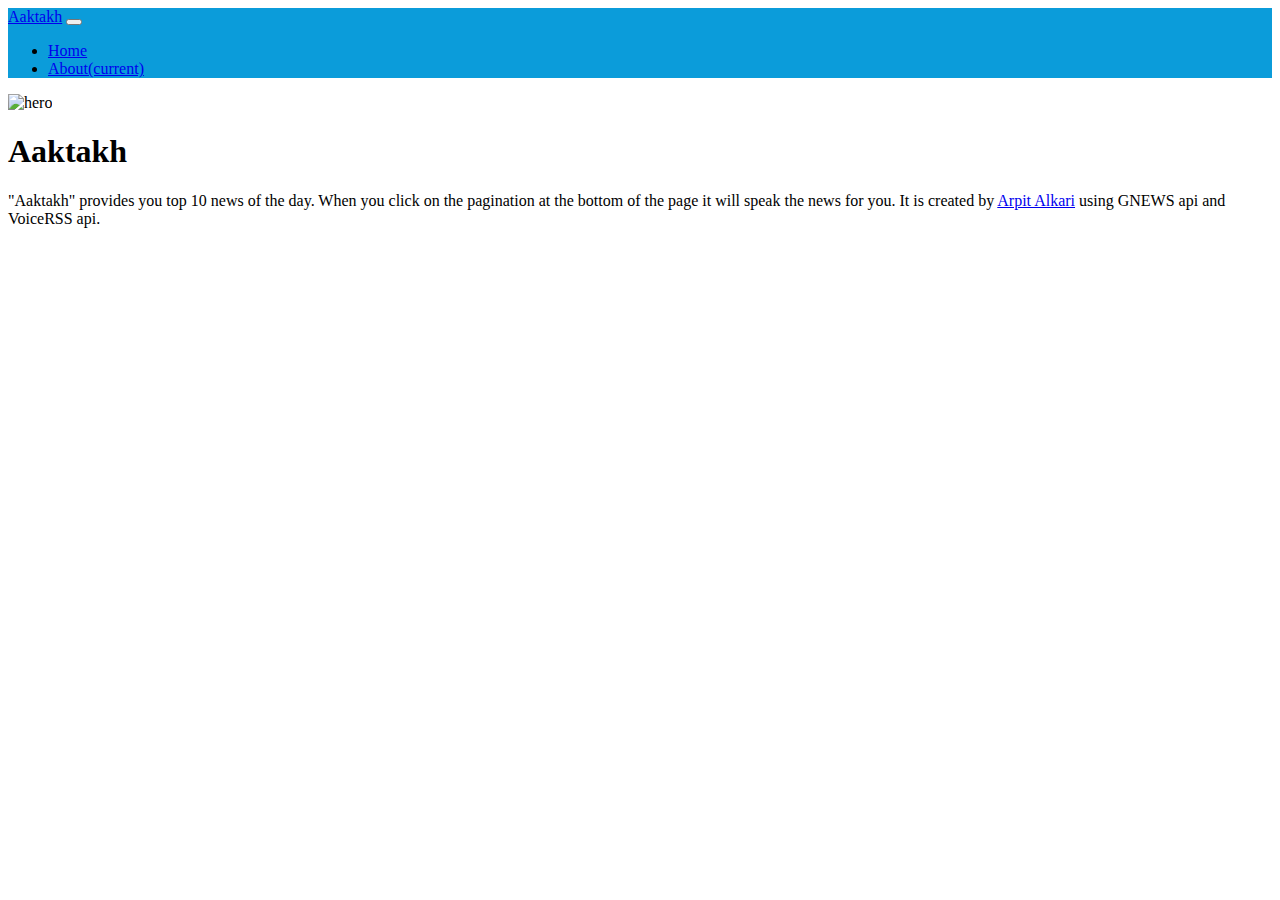
==== about.html @ 0ddcc807 "Add files via upload" ====
<!doctype html>
<html lang="en">
  <head>
    <!-- Required meta tags -->
    <meta charset="utf-8">
    <meta name="viewport" content="width=device-width, initial-scale=1, shrink-to-fit=no">
    <link href="https://unpkg.com/tailwindcss@^2/dist/tailwind.min.css" rel="stylesheet">
    <!-- Bootstrap CSS -->
    <link rel="stylesheet" href="https://cdn.jsdelivr.net/npm/bootstrap@4.5.3/dist/css/bootstrap.min.css" integrity="sha384-TX8t27EcRE3e/ihU7zmQxVncDAy5uIKz4rEkgIXeMed4M0jlfIDPvg6uqKI2xXr2" crossorigin="anonymous">
<link rel="stylesheet" href="style.css">
<link
    rel="stylesheet"
    href="https://cdnjs.cloudflare.com/ajax/libs/animate.css/4.1.1/animate.min.css"
  />
    <title>About</title>
    <style>
        .jumbotron{
           background-color: #0b9cda;
            margin: 50% auto !important;
            padding: 15px;
            vertical-align: middle;
            color: white;
        }

        #jum-bo{
            font-weight: 400;
        }
    </style>
  </head>
  <body>
    <section>
        <nav class="navbar navbar-expand-lg navbar-dark ">
            <a class="navbar-brand" href="#">Aaktakh</a>
            <button class="navbar-toggler" type="button" data-toggle="collapse" data-target="#navbarSupportedContent" aria-controls="navbarSupportedContent" aria-expanded="false" aria-label="Toggle navigation">
              <span class="navbar-toggler-icon"></span>
            </button>
          
            <div class="collapse navbar-collapse" id="navbarSupportedContent">
              <ul class="navbar-nav mr-auto">
                <li class="nav-item">
                  <a class="nav-link" href="index.html">Home </a>
                </li>
                <li class="nav-item active">
                  <a class="nav-link" href="#">About<span class="sr-only">(current)</span></a>
                </li>
              </ul>          
            </div>
          </nav>
    </section>
        



<!-- 
    <div class="jumbotron container-fluid">
        <h1 class="display-4">Aaktakh</h1>
        <p class="lead" id="jum-bo">"Aaktakh" provides you top 10 news of the day. When you click on the pagination at the bottom of the page it will speak the news for you. It is created by <a href="https://arpitalkari.000webhostapp.com">Arpit Alkari</a> using GNEWS api and VoiceRSS api.</p>
        
      </div> -->


      <section class="text-gray-700 body-font animate__animated animate__fadeInUpBig">
        <div class="container mx-auto flex px-5 py-24 items-center justify-center flex-col">
          <img class="lg:w-2/6 md:w-3/6 w-5/6 mb-10 object-cover object-center rounded" alt="hero" src="https://images.pexels.com/photos/6335/man-coffee-cup-pen.jpg?auto=compress&cs=tinysrgb&dpr=2&h=650&w=940">
          <div class="text-center lg:w-2/3 w-full">
            <h1 class="title-font sm:text-4xl text-3xl mb-4 font-medium text-gray-900">Aaktakh</h1>
            <p class="mb-8 leading-relaxed">"Aaktakh" provides you top 10 news of the day. When you click on the pagination at the bottom of the page it will speak the news for you. It is created by <a href="https://arpitalkari.000webhostapp.com">Arpit Alkari</a> using GNEWS api and VoiceRSS api.</p>
          </div>
        </div>
      </section>

    <!-- Optional JavaScript; choose one of the two! -->

    <!-- Option 1: jQuery and Bootstrap Bundle (includes Popper) -->
    <script src="https://code.jquery.com/jquery-3.5.1.slim.min.js" integrity="sha384-DfXdz2htPH0lsSSs5nCTpuj/zy4C+OGpamoFVy38MVBnE+IbbVYUew+OrCXaRkfj" crossorigin="anonymous"></script>
    <script src="https://cdn.jsdelivr.net/npm/bootstrap@4.5.3/dist/js/bootstrap.bundle.min.js" integrity="sha384-ho+j7jyWK8fNQe+A12Hb8AhRq26LrZ/JpcUGGOn+Y7RsweNrtN/tE3MoK7ZeZDyx" crossorigin="anonymous"></script>

    <!-- Option 2: jQuery, Popper.js, and Bootstrap JS
    <script src="https://code.jquery.com/jquery-3.5.1.slim.min.js" integrity="sha384-DfXdz2htPH0lsSSs5nCTpuj/zy4C+OGpamoFVy38MVBnE+IbbVYUew+OrCXaRkfj" crossorigin="anonymous"></script>
    <script src="https://cdn.jsdelivr.net/npm/popper.js@1.16.1/dist/umd/popper.min.js" integrity="sha384-9/reFTGAW83EW2RDu2S0VKaIzap3H66lZH81PoYlFhbGU+6BZp6G7niu735Sk7lN" crossorigin="anonymous"></script>
    <script src="https://cdn.jsdelivr.net/npm/bootstrap@4.5.3/dist/js/bootstrap.min.js" integrity="sha384-w1Q4orYjBQndcko6MimVbzY0tgp4pWB4lZ7lr30WKz0vr/aWKhXdBNmNb5D92v7s" crossorigin="anonymous"></script>
    -->
  </body>
</html>
---- style.css ----
@import url('https://fonts.googleapis.com/css2?family=Noto+Serif&display=swap');


.navbar{
    background-color: #0b9cda;
}


img{
    width: 100%;
    height: auto;
}

#cardss{
    width: 100%;
    display: flex;
    flex-wrap: wrap;
    flex-direction: row;
    justify-content: space-evenly;
}

.card{
    min-width: 350px !important;
    width:400px !important;
    max-width: 450px !important;
    height: auto;
    margin: 20px;
    border-radius: 18px;
    box-shadow: none;
    padding: 11px;
    transition: 400ms ease-in-out;
}

.card:hover{
    cursor: pointer;
    transform: scale(1.05);
    transition: 400ms ease-in-out;
    box-shadow: 0px 10px 25px rgba(127, 127, 127, 0.4);
}
.khabare{
    display: flex;
    flex-wrap: wrap;
    justify-content: center;
}

#readno{
    cursor: pointer;
    display: flex;
    justify-content: center;
    
}
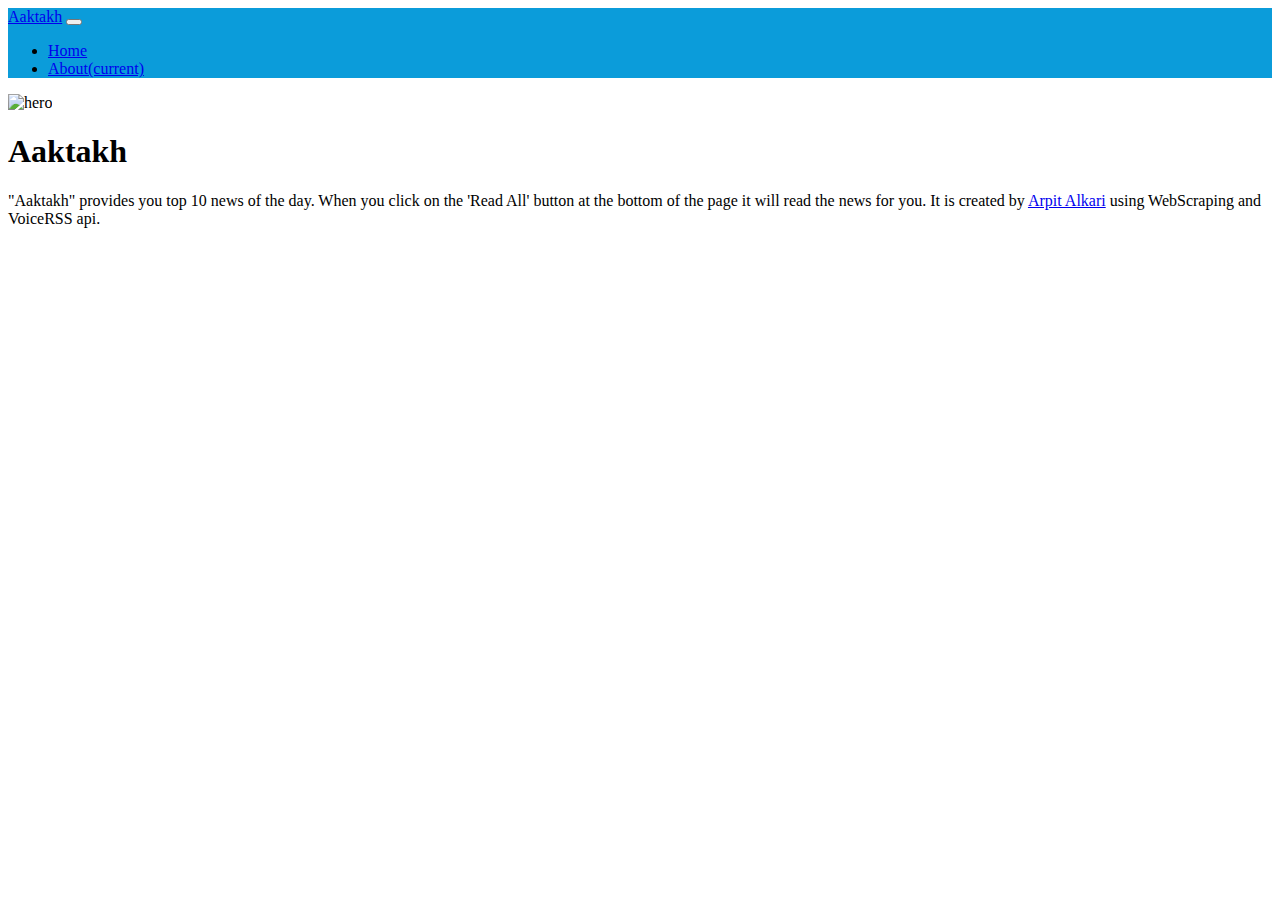
==== commit 4485eb57: "Update about.html" ====
--- a/about.html
+++ b/about.html
@@ -64,7 +64,7 @@
           <img class="lg:w-2/6 md:w-3/6 w-5/6 mb-10 object-cover object-center rounded" alt="hero" src="https://images.pexels.com/photos/6335/man-coffee-cup-pen.jpg?auto=compress&cs=tinysrgb&dpr=2&h=650&w=940">
           <div class="text-center lg:w-2/3 w-full">
             <h1 class="title-font sm:text-4xl text-3xl mb-4 font-medium text-gray-900">Aaktakh</h1>
-            <p class="mb-8 leading-relaxed">"Aaktakh" provides you top 10 news of the day. When you click on the pagination at the bottom of the page it will speak the news for you. It is created by <a href="https://arpitalkari.000webhostapp.com">Arpit Alkari</a> using GNEWS api and VoiceRSS api.</p>
+            <p class="mb-8 leading-relaxed">"Aaktakh" provides you top 10 news of the day. When you click on the 'Read All' button at the bottom of the page it will read the news for you. It is created by <a href="https://arpitalkari.000webhostapp.com">Arpit Alkari</a> using WebScraping and VoiceRSS api.</p>
           </div>
         </div>
       </section>
@@ -81,4 +81,4 @@
     <script src="https://cdn.jsdelivr.net/npm/bootstrap@4.5.3/dist/js/bootstrap.min.js" integrity="sha384-w1Q4orYjBQndcko6MimVbzY0tgp4pWB4lZ7lr30WKz0vr/aWKhXdBNmNb5D92v7s" crossorigin="anonymous"></script>
     -->
   </body>
-</html>+</html>
--- a/style.css
+++ b/style.css
@@ -29,15 +29,16 @@
     border-radius: 18px;
     box-shadow: none;
     padding: 11px;
+    cursor: pointer;
     transition: 400ms ease-in-out;
 }
 
-.card:hover{
+/* .card:hover{
     cursor: pointer;
     transform: scale(1.05);
     transition: 400ms ease-in-out;
     box-shadow: 0px 10px 25px rgba(127, 127, 127, 0.4);
-}
+} */
 .khabare{
     display: flex;
     flex-wrap: wrap;
